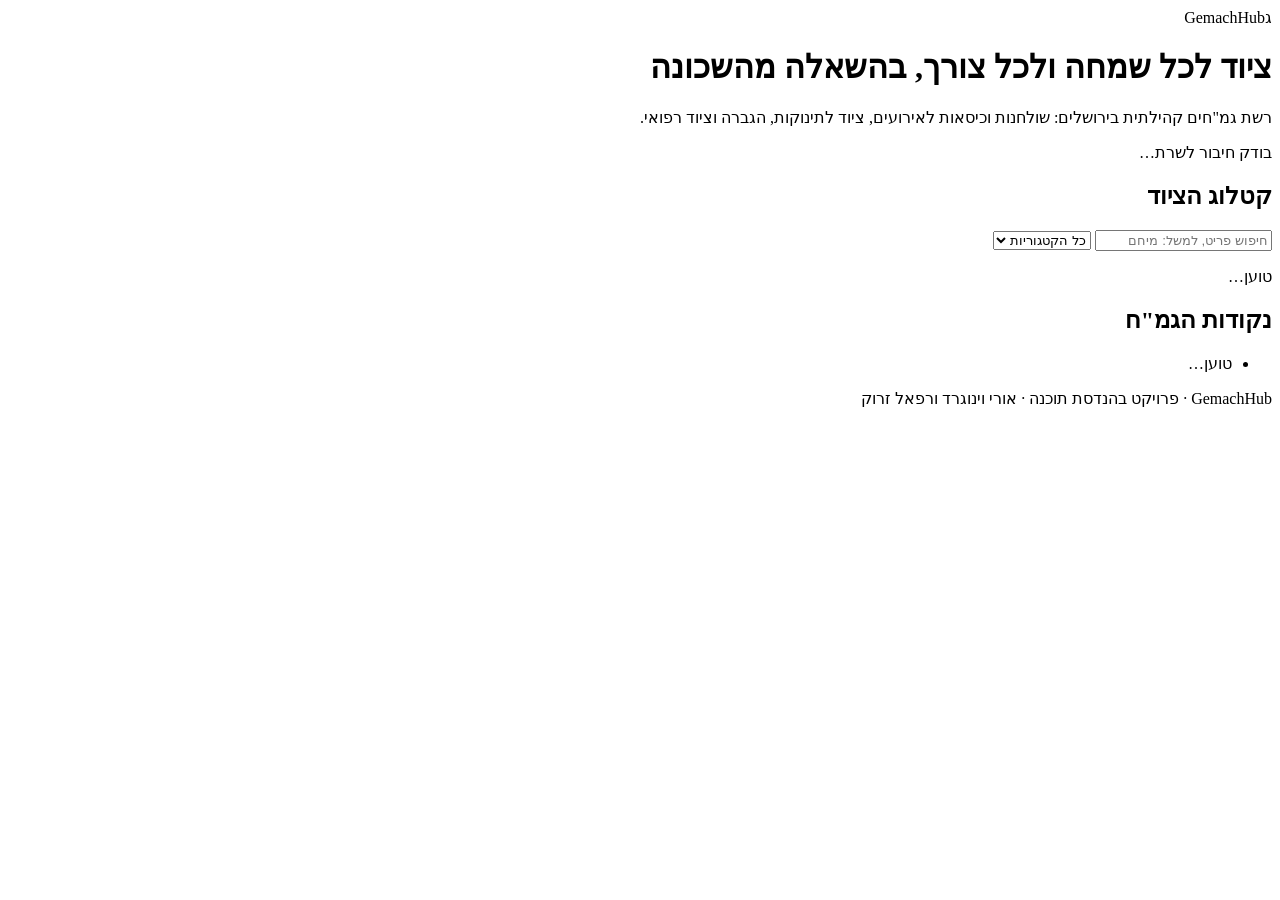
==== frontend/public/index.html @ 57d5c608 "Merge PR #1: קטלוג ציוד (AB#88, AB#93) קטלוג ציוד במסך הפתיחה: קריאה מבסיס הנתונים" ====
<!doctype html>
<html lang="he" dir="rtl">
  <head>
    <meta charset="UTF-8" />
    <meta name="viewport" content="width=device-width, initial-scale=1.0" />
    <title>GemachHub – רשת גמ"חים קהילתית</title>
    <link rel="preconnect" href="https://fonts.googleapis.com" />
    <link rel="preconnect" href="https://fonts.gstatic.com" crossorigin />
    <link href="https://fonts.googleapis.com/css2?family=Heebo:wght@400;500;700;800&display=swap" rel="stylesheet" />
    <link rel="stylesheet" href="/css/styles.css" />
  </head>
  <body>
    <header class="hero">
      <div class="hero-inner">
        <div class="brand"><span class="logo" aria-hidden="true">ג</span><span>GemachHub</span></div>
        <h1>ציוד לכל שמחה ולכל צורך, בהשאלה מהשכונה</h1>
        <p>רשת גמ"חים קהילתית בירושלים: שולחנות וכיסאות לאירועים, ציוד לתינוקות, הגברה וציוד רפואי.</p>
        <span id="health" class="badge badge-checking" role="status"><span class="dot" aria-hidden="true"></span><span class="text">בודק חיבור לשרת…</span></span>
      </div>
    </header>

    <main class="grid">
      <!-- כל חבר צוות מוסיף בענף משלו אזור אחד שמבצע בקשה לבסיס הנתונים -->
      <!-- אזור הקטלוג (קריאה מבסיס הנתונים) - ענף feature/catalog-items -->
      <section class="card wide" id="catalog" aria-labelledby="catalog-title">
        <h2 id="catalog-title">קטלוג הציוד</h2>
        <div class="filters">
          <input id="catalog-search" type="search" placeholder="חיפוש פריט, למשל: מיחם" aria-label="חיפוש פריט" />
          <select id="catalog-category" aria-label="סינון לפי קטגוריה"><option value="">כל הקטגוריות</option></select>
        </div>
        <div class="items" id="catalog-items"><p class="muted">טוען…</p></div>
        <script type="module" src="/js/catalog.js"></script>
      </section>

      <section class="card" id="points" aria-labelledby="points-title">
        <h2 id="points-title">נקודות הגמ"ח</h2>
        <ul class="points" id="points-list"><li class="muted">טוען…</li></ul>
      </section>

      <!-- אזור הצעת תרומה (כתיבה לבסיס הנתונים) - ענף feature/donation-offer -->
    </main>

    <footer class="footer">GemachHub · פרויקט בהנדסת תוכנה · אורי וינוגרד ורפאל זרוק</footer>

    <script type="module" src="/js/app.js"></script>
  </body>
</html>
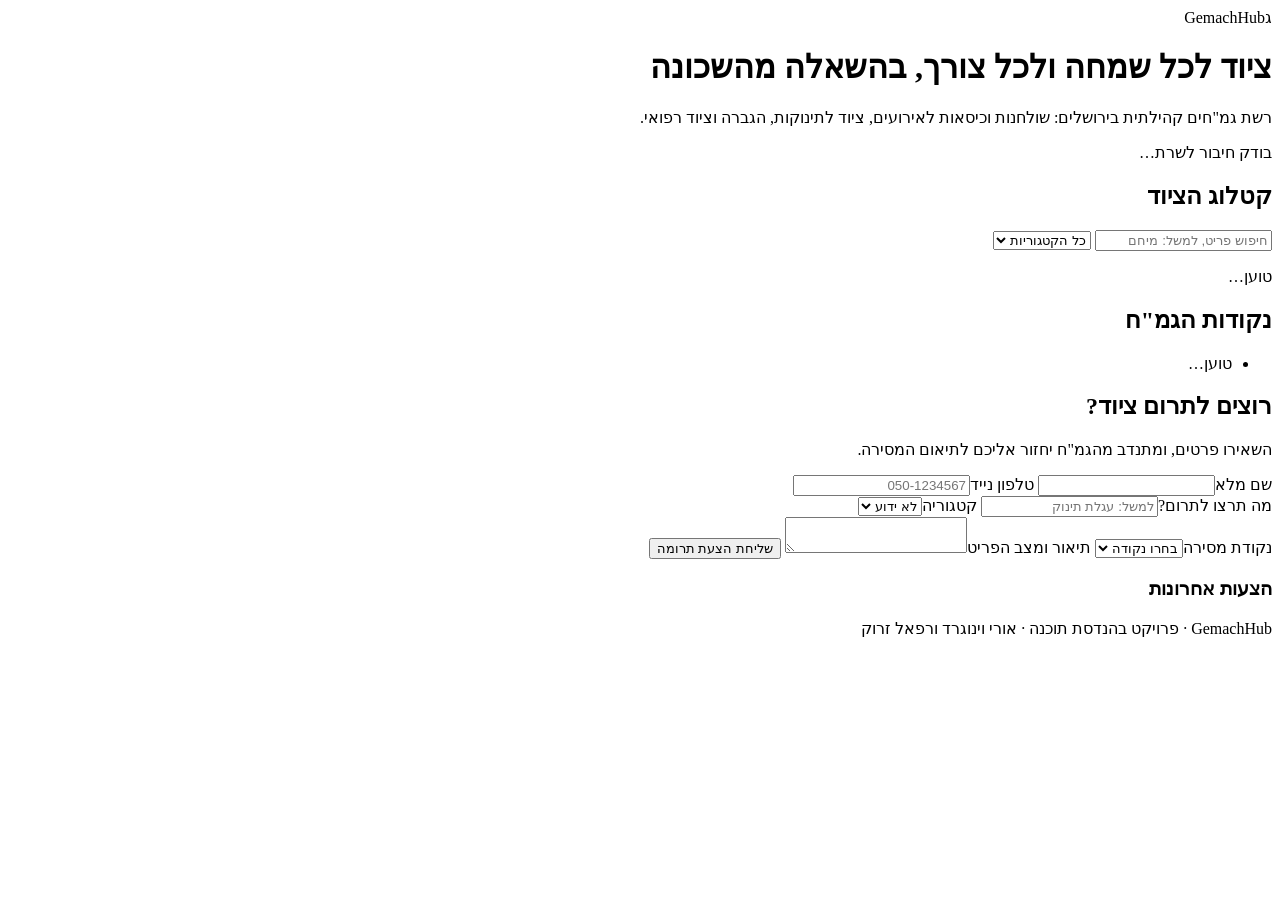
==== commit e28b8851: "Merge PR #2: הצעת תרומה (AB#258) הצעת תרומה: טופס ושמירה בבסיס הנתונים (AB#258)" ====
--- a/frontend/public/index.html
+++ b/frontend/public/index.html
@@ -38,6 +38,27 @@
       </section>
 
       <!-- אזור הצעת תרומה (כתיבה לבסיס הנתונים) - ענף feature/donation-offer -->
+      <section class="card" id="donate" aria-labelledby="donate-title">
+        <h2 id="donate-title">רוצים לתרום ציוד?</h2>
+        <p class="muted">השאירו פרטים, ומתנדב מהגמ"ח יחזור אליכם לתיאום המסירה.</p>
+        <form class="form" id="donate-form" novalidate>
+          <div class="row">
+            <label>שם מלא<input name="donor_name" required maxlength="60" autocomplete="name" /></label>
+            <label>טלפון נייד<input name="phone" required inputmode="tel" placeholder="050-1234567" autocomplete="tel" /></label>
+          </div>
+          <div class="row">
+            <label>מה תרצו לתרום?<input name="item_name" required maxlength="80" placeholder="למשל: עגלת תינוק" /></label>
+            <label>קטגוריה<select name="category_id"><option value="">לא ידוע</option></select></label>
+          </div>
+          <label>נקודת מסירה<select name="point_id" required><option value="">בחרו נקודה</option></select></label>
+          <label>תיאור ומצב הפריט<textarea name="description" maxlength="500"></textarea></label>
+          <button type="submit">שליחת הצעת תרומה</button>
+          <p id="donate-msg" role="status" aria-live="polite"></p>
+        </form>
+        <h3 class="muted">הצעות אחרונות</h3>
+        <ul class="recent" id="donate-recent"></ul>
+        <script type="module" src="/js/donate.js"></script>
+      </section>
     </main>
 
     <footer class="footer">GemachHub · פרויקט בהנדסת תוכנה · אורי וינוגרד ורפאל זרוק</footer>
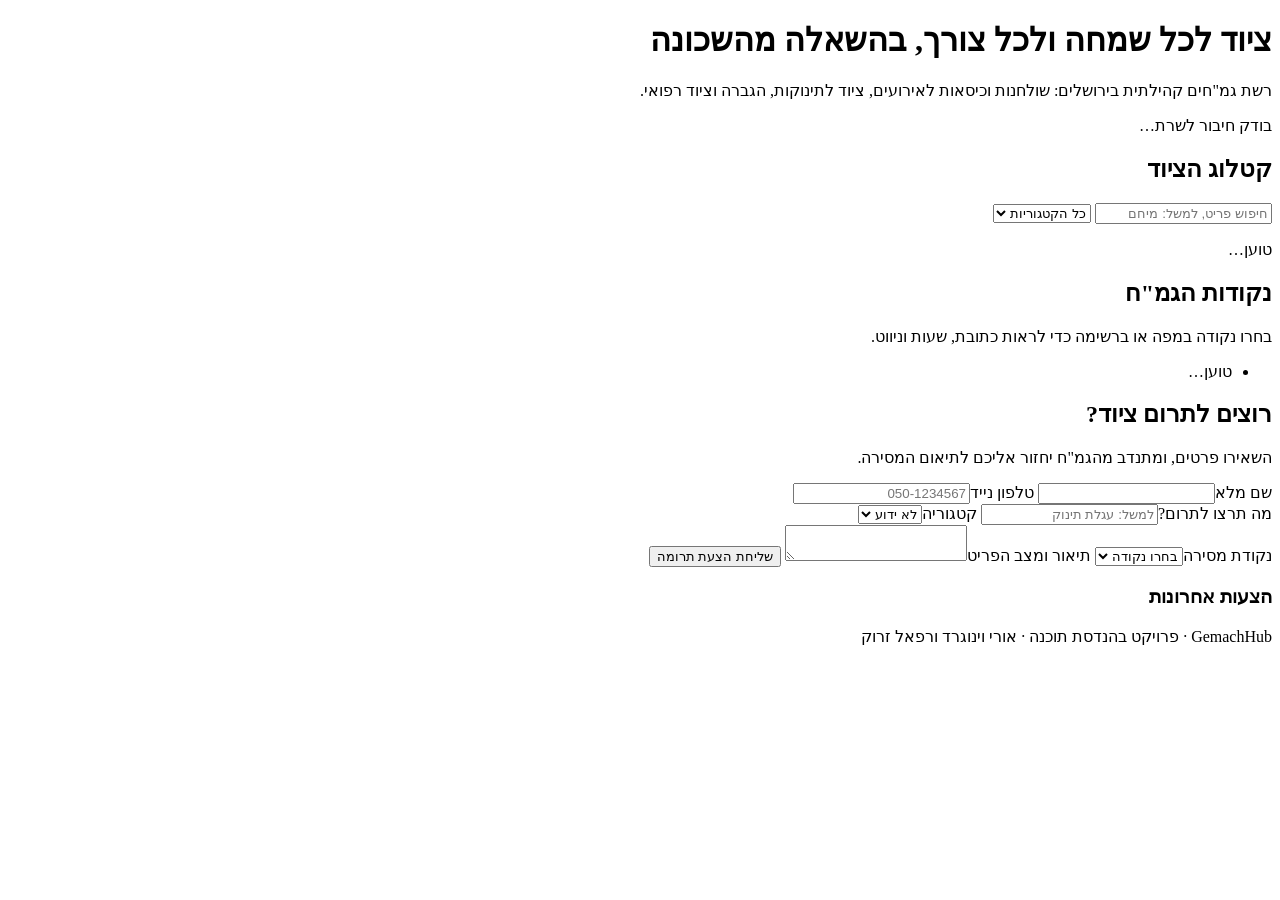
==== commit a7e98a4b: "ספרינט 1: קטלוג לפי קטגוריות, חיפוש ומפת נקודות (AB#88, AB#93, AB#55) - מספר הפריטים ליד כל קטגוריה," ====
--- a/frontend/public/index.html
+++ b/frontend/public/index.html
@@ -12,7 +12,6 @@
   <body>
     <header class="hero">
       <div class="hero-inner">
-        <div class="brand"><span class="logo" aria-hidden="true">ג</span><span>GemachHub</span></div>
         <h1>ציוד לכל שמחה ולכל צורך, בהשאלה מהשכונה</h1>
         <p>רשת גמ"חים קהילתית בירושלים: שולחנות וכיסאות לאירועים, ציוד לתינוקות, הגברה וציוד רפואי.</p>
         <span id="health" class="badge badge-checking" role="status"><span class="dot" aria-hidden="true"></span><span class="text">בודק חיבור לשרת…</span></span>
@@ -29,11 +28,14 @@
           <select id="catalog-category" aria-label="סינון לפי קטגוריה"><option value="">כל הקטגוריות</option></select>
         </div>
         <div class="items" id="catalog-items"><p class="muted">טוען…</p></div>
+        <p class="muted small" id="catalog-timing" aria-live="polite"></p>
         <script type="module" src="/js/catalog.js"></script>
       </section>
 
       <section class="card" id="points" aria-labelledby="points-title">
         <h2 id="points-title">נקודות הגמ"ח</h2>
+        <div class="map" id="points-map"></div>
+        <div class="point-details" id="point-details" aria-live="polite"><span class="muted">בחרו נקודה במפה או ברשימה כדי לראות כתובת, שעות וניווט.</span></div>
         <ul class="points" id="points-list"><li class="muted">טוען…</li></ul>
       </section>
 
@@ -63,6 +65,7 @@
 
     <footer class="footer">GemachHub · פרויקט בהנדסת תוכנה · אורי וינוגרד ורפאל זרוק</footer>
 
+    <script type="module" src="/js/nav.js"></script>
     <script type="module" src="/js/app.js"></script>
   </body>
 </html>
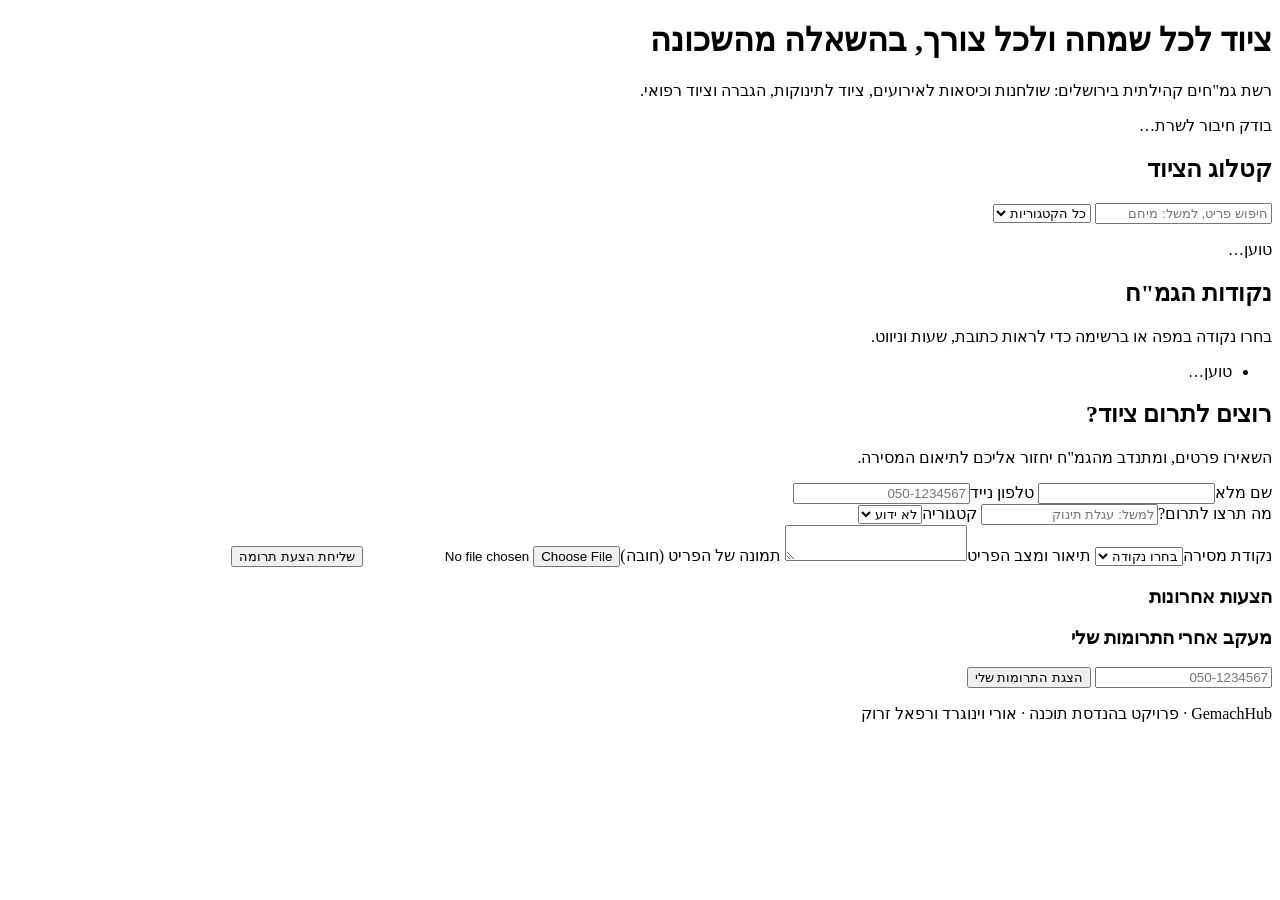
==== commit a5326710: "ספרינט 1: כרטיס פריט, תמונה בתרומה, מעקב סטטוס ומלאי נקודה (AB#103, AB#258, AB#273, AB#236) - כרטיס " ====
--- a/frontend/public/index.html
+++ b/frontend/public/index.html
@@ -54,11 +54,18 @@
           </div>
           <label>נקודת מסירה<select name="point_id" required><option value="">בחרו נקודה</option></select></label>
           <label>תיאור ומצב הפריט<textarea name="description" maxlength="500"></textarea></label>
+          <label>תמונה של הפריט (חובה)<input name="photo_file" type="file" accept="image/*" capture="environment" required /></label>
           <button type="submit">שליחת הצעת תרומה</button>
           <p id="donate-msg" role="status" aria-live="polite"></p>
         </form>
         <h3 class="muted">הצעות אחרונות</h3>
         <ul class="recent" id="donate-recent"></ul>
+        <h3>מעקב אחרי התרומות שלי</h3>
+        <form class="inline-form" id="mine-form">
+          <input name="phone" inputmode="tel" placeholder="050-1234567" aria-label="מספר הטלפון שלי" required />
+          <button type="submit" class="secondary">הצגת התרומות שלי</button>
+        </form>
+        <ul class="recent" id="mine-list" aria-live="polite"></ul>
         <script type="module" src="/js/donate.js"></script>
       </section>
     </main>
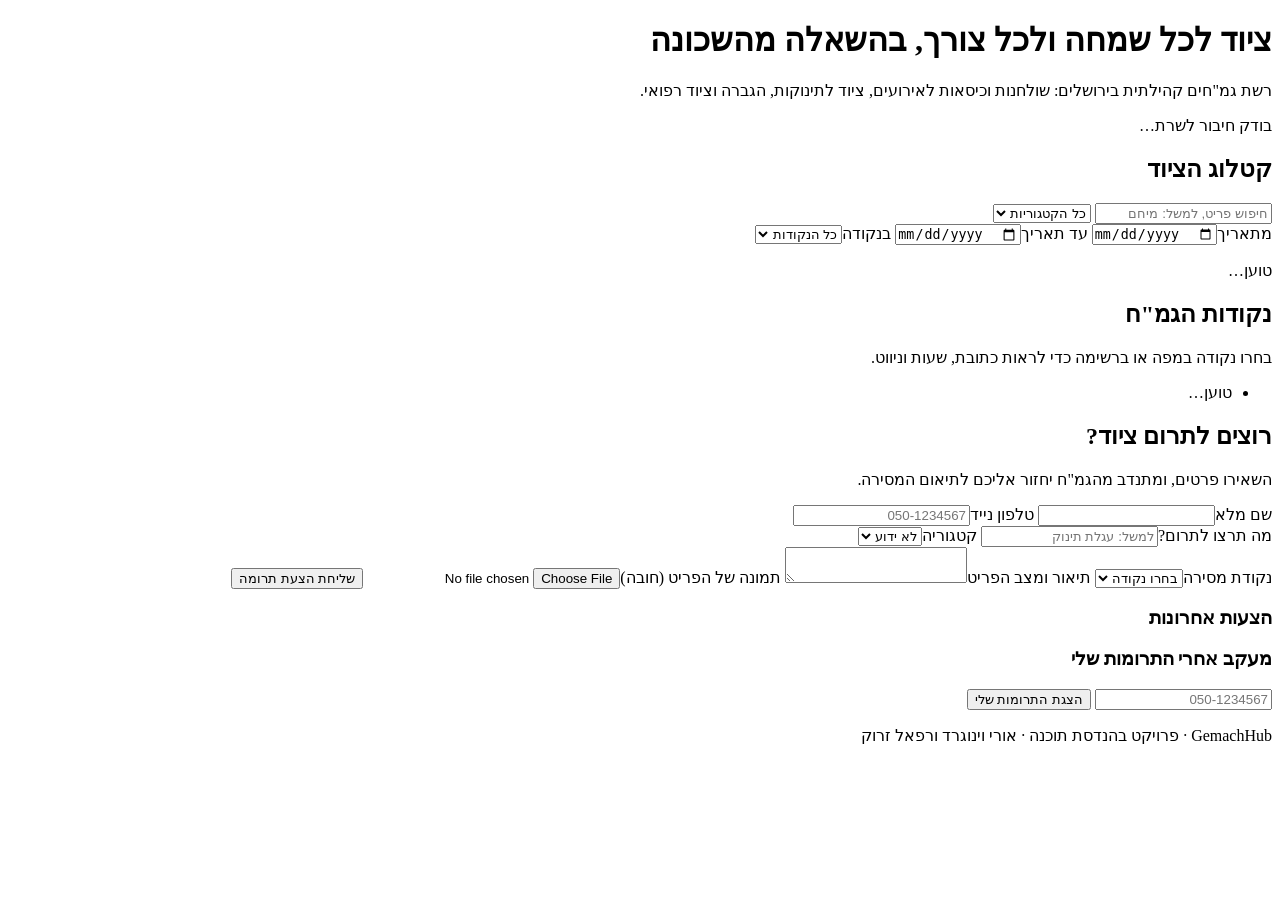
==== commit ac43f36f: "ספרינט 2: זמינות לפי טווח תאריכים ורשימת השאלות באיחור (AB#98, AB#215) - הקטלוג מחשב זמינות לפי יחיד" ====
--- a/frontend/public/index.html
+++ b/frontend/public/index.html
@@ -26,6 +26,11 @@
         <div class="filters">
           <input id="catalog-search" type="search" placeholder="חיפוש פריט, למשל: מיחם" aria-label="חיפוש פריט" />
           <select id="catalog-category" aria-label="סינון לפי קטגוריה"><option value="">כל הקטגוריות</option></select>
+        </div>
+        <div class="filters" id="range-filters">
+          <label>מתאריך<input id="range-start" type="date" /></label>
+          <label>עד תאריך<input id="range-end" type="date" /></label>
+          <label>בנקודה<select id="range-point"><option value="">כל הנקודות</option></select></label>
         </div>
         <div class="items" id="catalog-items"><p class="muted">טוען…</p></div>
         <p class="muted small" id="catalog-timing" aria-live="polite"></p>
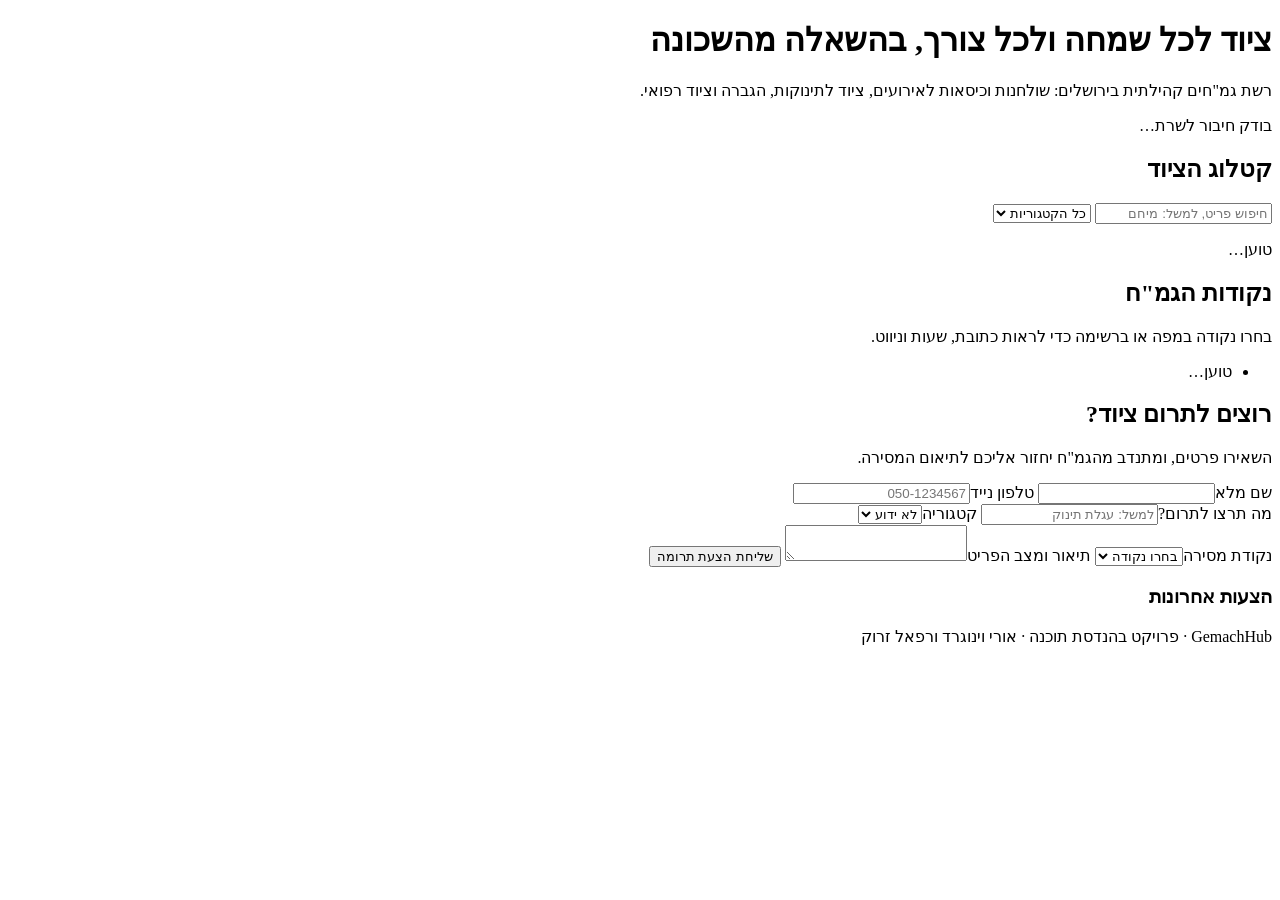
==== commit dddbf751: "Merge pull request #3 from ow163/feature/sprint1-catalog-points ספרינט 1: קטלוג לפי קטגוריות, חיפוש " ====
--- a/frontend/public/index.html
+++ b/frontend/public/index.html
@@ -27,11 +27,6 @@
           <input id="catalog-search" type="search" placeholder="חיפוש פריט, למשל: מיחם" aria-label="חיפוש פריט" />
           <select id="catalog-category" aria-label="סינון לפי קטגוריה"><option value="">כל הקטגוריות</option></select>
         </div>
-        <div class="filters" id="range-filters">
-          <label>מתאריך<input id="range-start" type="date" /></label>
-          <label>עד תאריך<input id="range-end" type="date" /></label>
-          <label>בנקודה<select id="range-point"><option value="">כל הנקודות</option></select></label>
-        </div>
         <div class="items" id="catalog-items"><p class="muted">טוען…</p></div>
         <p class="muted small" id="catalog-timing" aria-live="polite"></p>
         <script type="module" src="/js/catalog.js"></script>
@@ -59,18 +54,11 @@
           </div>
           <label>נקודת מסירה<select name="point_id" required><option value="">בחרו נקודה</option></select></label>
           <label>תיאור ומצב הפריט<textarea name="description" maxlength="500"></textarea></label>
-          <label>תמונה של הפריט (חובה)<input name="photo_file" type="file" accept="image/*" capture="environment" required /></label>
           <button type="submit">שליחת הצעת תרומה</button>
           <p id="donate-msg" role="status" aria-live="polite"></p>
         </form>
         <h3 class="muted">הצעות אחרונות</h3>
         <ul class="recent" id="donate-recent"></ul>
-        <h3>מעקב אחרי התרומות שלי</h3>
-        <form class="inline-form" id="mine-form">
-          <input name="phone" inputmode="tel" placeholder="050-1234567" aria-label="מספר הטלפון שלי" required />
-          <button type="submit" class="secondary">הצגת התרומות שלי</button>
-        </form>
-        <ul class="recent" id="mine-list" aria-live="polite"></ul>
         <script type="module" src="/js/donate.js"></script>
       </section>
     </main>
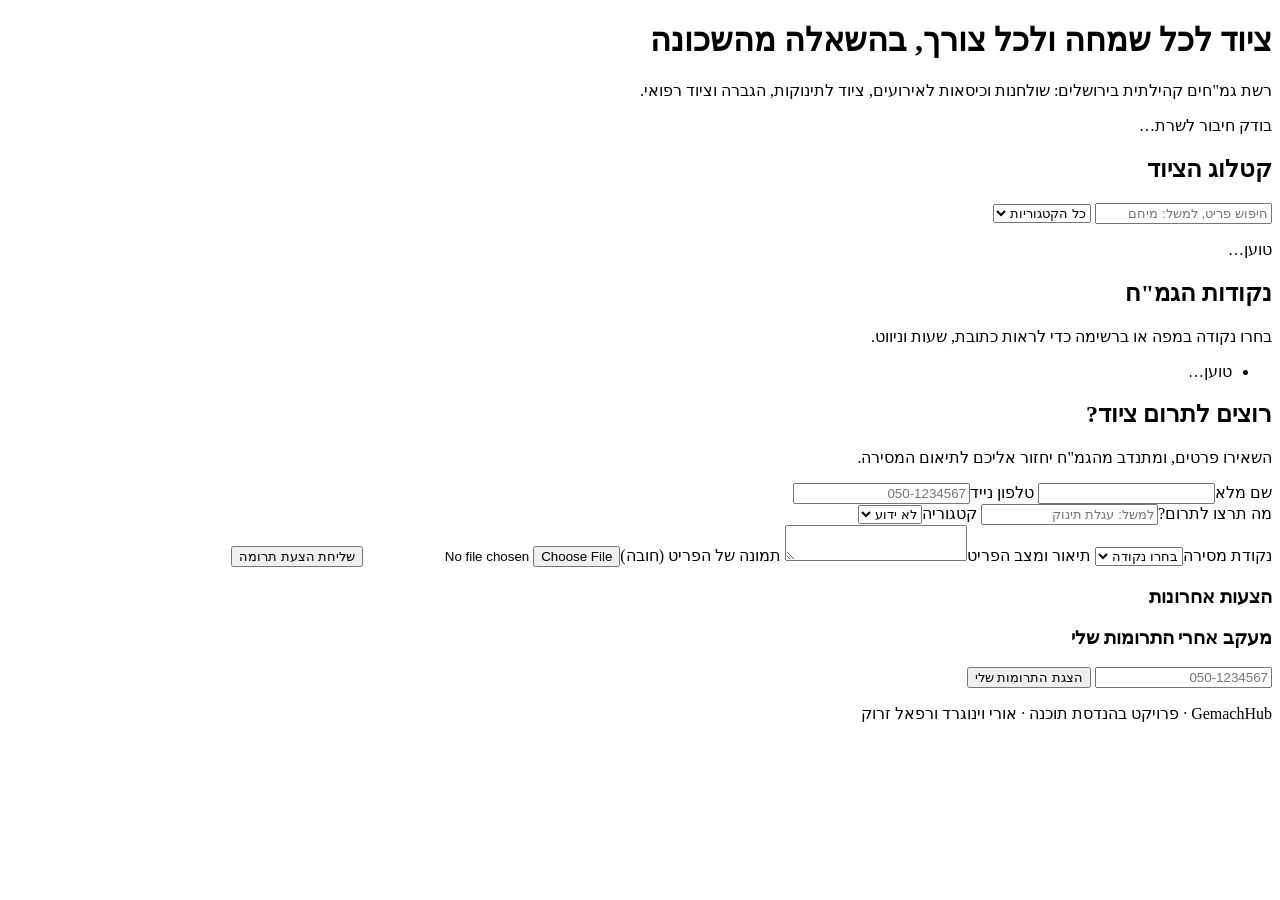
==== commit 4eaa4aaa: "Merge pull request #4 from ow163/feature/sprint1-item-donations-inventory ספרינט 1: כרטיס פריט, תמונ" ====
--- a/frontend/public/index.html
+++ b/frontend/public/index.html
@@ -54,11 +54,18 @@
           </div>
           <label>נקודת מסירה<select name="point_id" required><option value="">בחרו נקודה</option></select></label>
           <label>תיאור ומצב הפריט<textarea name="description" maxlength="500"></textarea></label>
+          <label>תמונה של הפריט (חובה)<input name="photo_file" type="file" accept="image/*" capture="environment" required /></label>
           <button type="submit">שליחת הצעת תרומה</button>
           <p id="donate-msg" role="status" aria-live="polite"></p>
         </form>
         <h3 class="muted">הצעות אחרונות</h3>
         <ul class="recent" id="donate-recent"></ul>
+        <h3>מעקב אחרי התרומות שלי</h3>
+        <form class="inline-form" id="mine-form">
+          <input name="phone" inputmode="tel" placeholder="050-1234567" aria-label="מספר הטלפון שלי" required />
+          <button type="submit" class="secondary">הצגת התרומות שלי</button>
+        </form>
+        <ul class="recent" id="mine-list" aria-live="polite"></ul>
         <script type="module" src="/js/donate.js"></script>
       </section>
     </main>
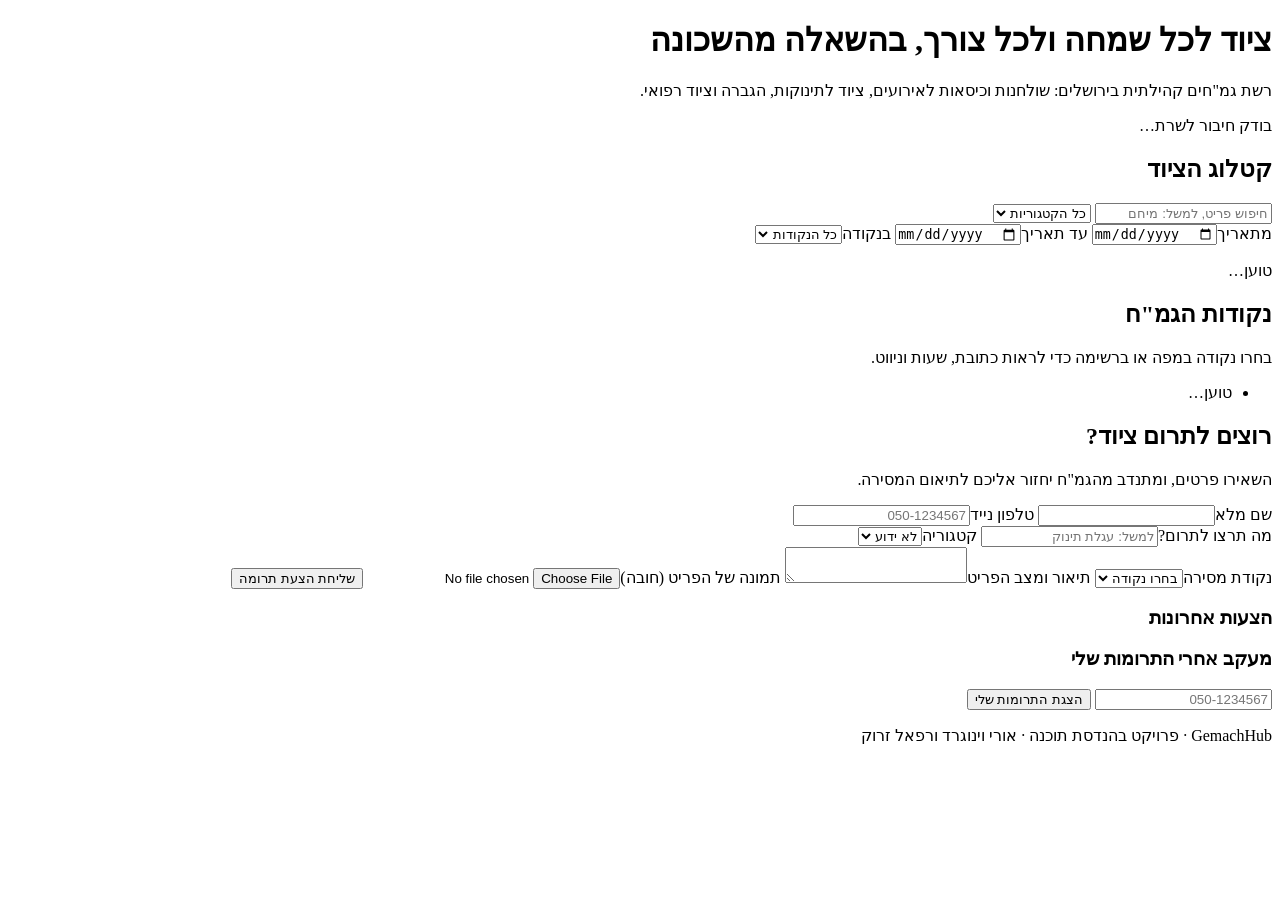
==== commit eb7ab524: "Merge pull request #6 from ow163/feature/sprint2-availability-overdue ספרינט 2: זמינות לפי טווח תארי" ====
--- a/frontend/public/index.html
+++ b/frontend/public/index.html
@@ -26,6 +26,11 @@
         <div class="filters">
           <input id="catalog-search" type="search" placeholder="חיפוש פריט, למשל: מיחם" aria-label="חיפוש פריט" />
           <select id="catalog-category" aria-label="סינון לפי קטגוריה"><option value="">כל הקטגוריות</option></select>
+        </div>
+        <div class="filters" id="range-filters">
+          <label>מתאריך<input id="range-start" type="date" /></label>
+          <label>עד תאריך<input id="range-end" type="date" /></label>
+          <label>בנקודה<select id="range-point"><option value="">כל הנקודות</option></select></label>
         </div>
         <div class="items" id="catalog-items"><p class="muted">טוען…</p></div>
         <p class="muted small" id="catalog-timing" aria-live="polite"></p>
